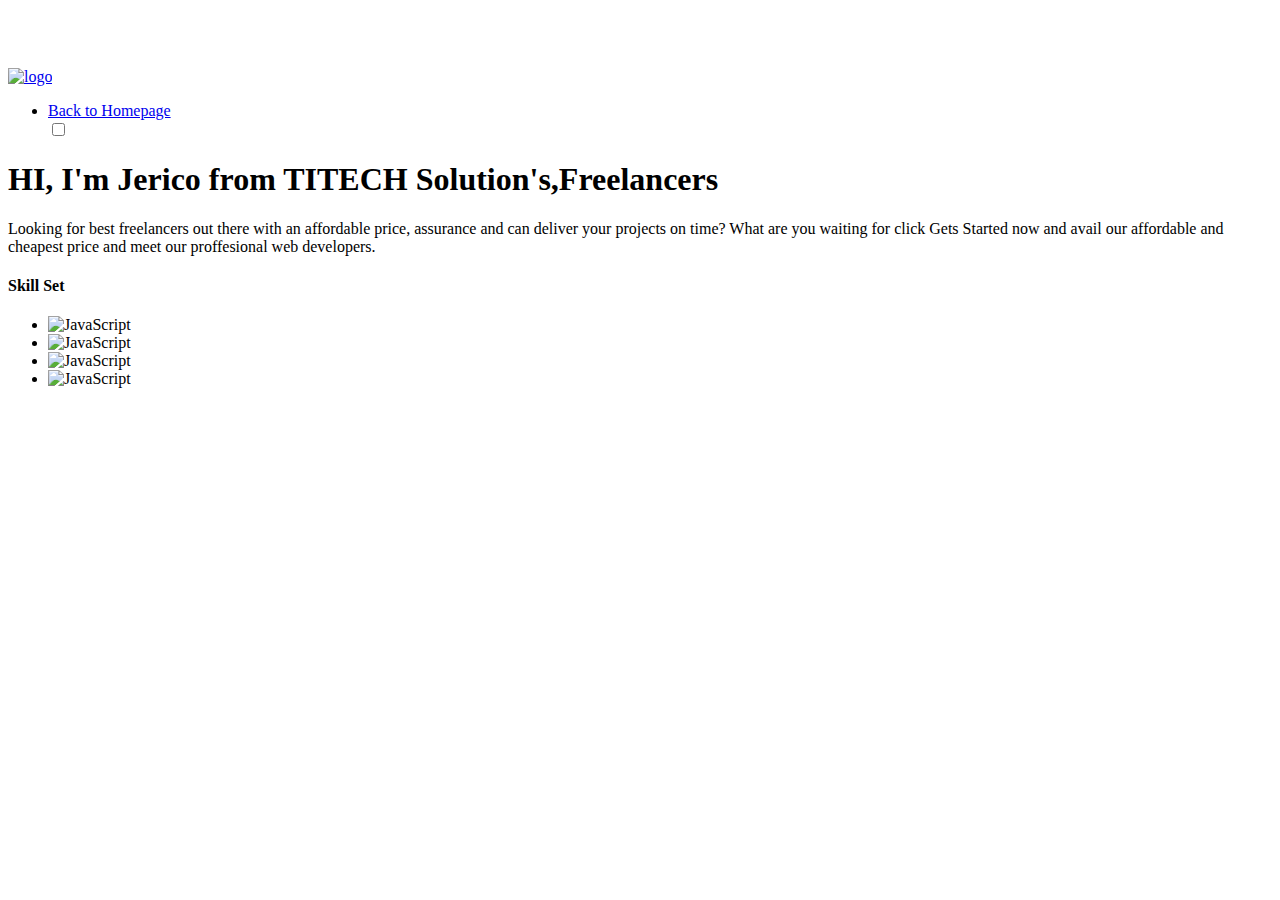
==== jerico_profile.html @ de977c82 "Add files via upload" ====
<!DOCTYPE html>
<!-- saved from url=(0045)https://hikusama.github.io/AmbatuNew/#profile -->
<html lang="en" style="scroll-behavior: smooth;">

<head>
  <meta http-equiv="Content-Type" content="text/html; charset=UTF-8">

  <!-- <meta name="viewport" content="width=device-width, initial-scale=0.8"> -->


  <link rel="stylesheet" href="./Group Portfolio_files/jerico_style.css">

  <link rel="stylesheet" href="https://cdnjs.cloudflare.com/ajax/libs/remixicon/3.7.0/remixicon.min.css"
    integrity="sha512-9dM+qk2jOZSKUQwjFh8iOtYvIoz3HidudalPDswePq12rBzkbVAQYqb1lrASFwocSLSUJ5TqNQ6xgNuOFSfT6g=="
    crossorigin="anonymous" referrerpolicy="no-referrer" />

  <link rel="stylesheet" href="https://cdnjs.cloudflare.com/ajax/libs/font-awesome/6.5.1/css/all.min.css"
    integrity="sha512-DTOQO9RWCH3ppGqcWaEA1BIZOC6xxalwEsw9c2QQeAIftl+Vegovlnee1c9QX4TctnWMn13TZye+giMm8e2LwA=="
    crossorigin="anonymous" referrerpolicy="no-referrer" />
  <link rel="stylesheet" href="assets/css/style.css">


  <link rel="icon" type="image/png" href="Group Portfolio_files/logo.png" /> <!--Web-Icon-->


  <link rel="stylesheet" href="id/jerico_profile.html">
  <title>Jerico's Portfolio</title>



</head>

<body id="aa">


  <div class="overtop"></div>

  <div class="loadout" id="loader">
    <ul>
      <img src="./Group Portfolio_files/lep.png" alt="">
      <img src="./Group Portfolio_files/mid.png" alt="">
      <img src="./Group Portfolio_files/rayt.png" alt="">
    </ul>
    <div class="lbl">
      <img src="./Group Portfolio_files/leybel.png" alt="">
    </div>
  </div>

  <!-----------------------------------------------Navigation bar-->
  <div class="otnav">

    <nav>
      <div class="nav-logo">
        <a href="#">
          <img src="./Group Portfolio_files/logo.png" alt="logo">
        </a>
      </div>

      <ul class="nav-links">
        <li class="link"><a href="file:///C:/Users/Acer/Desktop/p1/index.html">Back to Homepage</a></li>
        <label class="ui-switch" onclick="change()">
          <input type="checkbox" id="ch">
          <div class="slider">
            <div class="circle"></div>
          </div>
        </label>
      </ul>

    </nav>
  </div>
  <span class="blur1" id="blur"></span>

  <span class="blur2"></span>

  <!------------------------------------------------Main Landing Page -->
  <header class="container">

    <div class="hd2">

      <div class="content">

        <h1>HI, I'm Jerico from <span>TITECH Solution's,</span>Freelancers</h1>
        <div class="para">

            <p> Looking for best freelancers out there with an affordable price, assurance and can deliver your projects
            on time? What are you waiting for click Gets Started now and avail our affordable and cheapest price and
            meet our proffesional web developers. </p>
        </div>
        <div class="skills">
          <h4>Skill Set </h4>
          <ul class="icon">
            <li><a><img src="Group Portfolio_files/js.png" alt="JavaScript"></a></li>
            <li><a><img src="Group Portfolio_files/js.png" alt="JavaScript"></a></li>
            <li><a><img src="Group Portfolio_files/js.png" alt="JavaScript"></a></li>
            <li><a><img src="Group Portfolio_files/js.png" alt="JavaScript"></a></li>
            <!-- <li><a img src="path-to-your-html-logo.png" alt="HTML"></a></li>
            <li><a><img src="path-to-your-css-logo.png" alt="CSS"></a></li> -->
            <!-- Add more list items for other programming languages -->
          </ul>
          </div>
        </div>
      <div class="image">
        <img src="./Group Portfolio_files/jer.png" alt="">
      </div>
    </div>

  </header>
    


  </section>


    <script src="./Group Portfolio_files/s.js.download">

    </script>


</section></body></html>
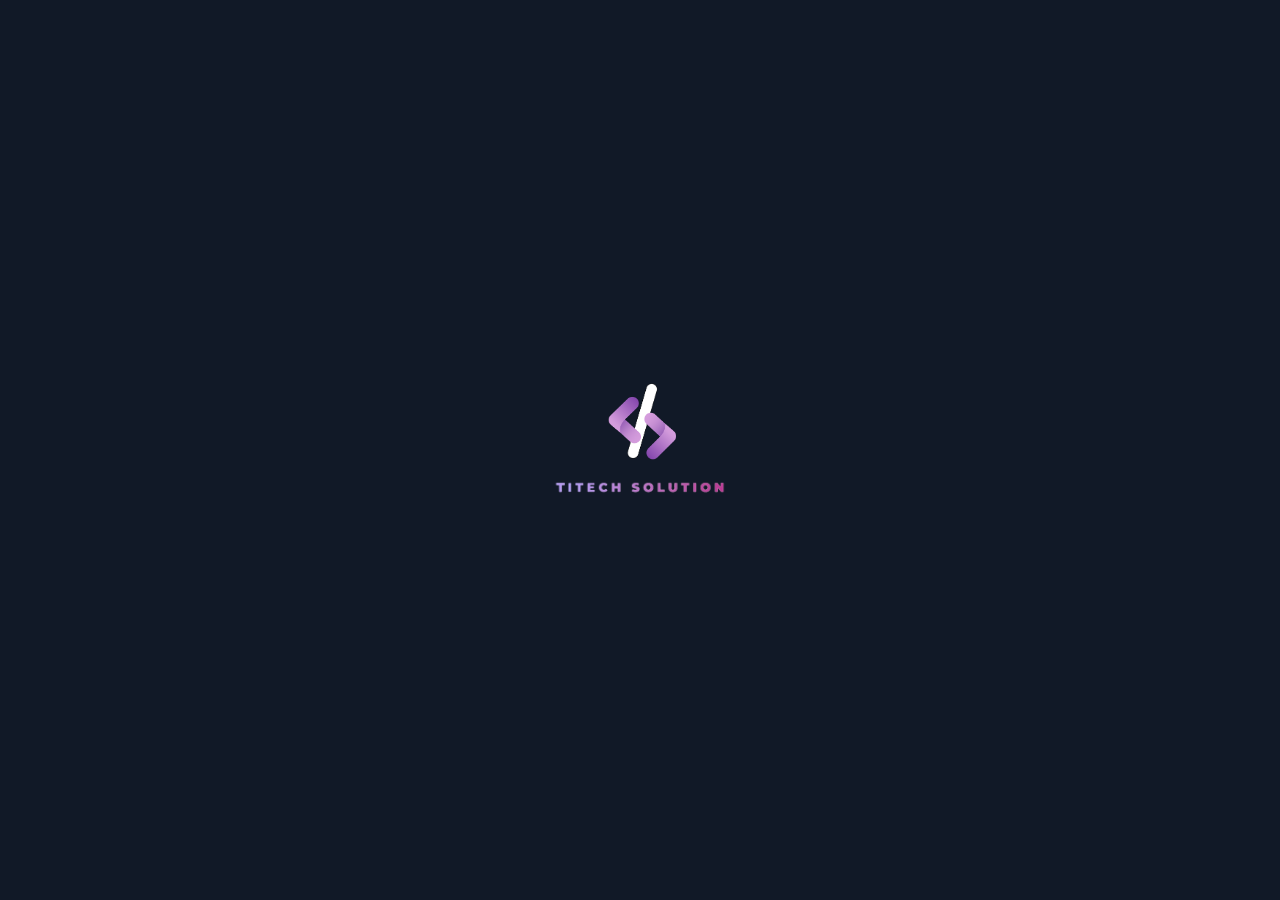
==== commit d64ab7d0: "Update jerico_profile.html" ====
--- a/jerico_profile.html
+++ b/jerico_profile.html
@@ -8,7 +8,7 @@
   <!-- <meta name="viewport" content="width=device-width, initial-scale=0.8"> -->
 
 
-  <link rel="stylesheet" href="./Group Portfolio_files/jerico_style.css">
+  <link rel="stylesheet" href="jerico_style.css">
 
   <link rel="stylesheet" href="https://cdnjs.cloudflare.com/ajax/libs/remixicon/3.7.0/remixicon.min.css"
     integrity="sha512-9dM+qk2jOZSKUQwjFh8iOtYvIoz3HidudalPDswePq12rBzkbVAQYqb1lrASFwocSLSUJ5TqNQ6xgNuOFSfT6g=="
@@ -20,7 +20,7 @@
   <link rel="stylesheet" href="assets/css/style.css">
 
 
-  <link rel="icon" type="image/png" href="Group Portfolio_files/logo.png" /> <!--Web-Icon-->
+  <link rel="icon" type="image/png" href="logo.png" /> <!--Web-Icon-->
 
 
   <link rel="stylesheet" href="id/jerico_profile.html">
@@ -37,12 +37,12 @@
 
   <div class="loadout" id="loader">
     <ul>
-      <img src="./Group Portfolio_files/lep.png" alt="">
-      <img src="./Group Portfolio_files/mid.png" alt="">
-      <img src="./Group Portfolio_files/rayt.png" alt="">
+      <img src="lep.png" alt="">
+      <img src="mid.png" alt="">
+      <img src="rayt.png" alt="">
     </ul>
     <div class="lbl">
-      <img src="./Group Portfolio_files/leybel.png" alt="">
+      <img src="leybel.png" alt="">
     </div>
   </div>
 
@@ -52,12 +52,12 @@
     <nav>
       <div class="nav-logo">
         <a href="#">
-          <img src="./Group Portfolio_files/logo.png" alt="logo">
+          <img src="logo.png" alt="logo">
         </a>
       </div>
 
       <ul class="nav-links">
-        <li class="link"><a href="file:///C:/Users/Acer/Desktop/p1/index.html">Back to Homepage</a></li>
+        <li class="link"><a href="index.html">Back to Homepage</a></li>
         <label class="ui-switch" onclick="change()">
           <input type="checkbox" id="ch">
           <div class="slider">
@@ -87,12 +87,10 @@
             meet our proffesional web developers. </p>
         </div>
         <div class="skills">
-          <h4>Skill Set </h4>
           <ul class="icon">
-            <li><a><img src="Group Portfolio_files/js.png" alt="JavaScript"></a></li>
-            <li><a><img src="Group Portfolio_files/js.png" alt="JavaScript"></a></li>
-            <li><a><img src="Group Portfolio_files/js.png" alt="JavaScript"></a></li>
-            <li><a><img src="Group Portfolio_files/js.png" alt="JavaScript"></a></li>
+            <h4>Skill Set </h4>
+            <li><a><img src="js.png" alt="JavaScript"></a></li>
+            
             <!-- <li><a img src="path-to-your-html-logo.png" alt="HTML"></a></li>
             <li><a><img src="path-to-your-css-logo.png" alt="CSS"></a></li> -->
             <!-- Add more list items for other programming languages -->
@@ -116,4 +114,4 @@
     </script>
 
 
-</section></body></html>+</section></body></html>
--- a/jerico_style.css
+++ b/jerico_style.css
@@ -0,0 +1,476 @@
+@import url('https://fonts.googleapis.com/css2?family=Poppins:wght@300;500;700;800&display=swap');
+
+* {
+    padding: 0;
+    margin: 0;
+    outline: none;
+    border: none;
+    box-sizing: border-box;
+
+}
+body {
+    font-family: 'Poppins', sans-serif;
+    background-color:white ;
+    color: #000000;
+}
+
+
+
+.bdnew{
+    color: #fff;
+    background-color: #18181B !important;
+}
+
+
+
+
+.overtop {
+    position: fixed;
+    top: 0;
+    left: 0;
+    width: 100%;
+    height: 100%;
+    background: #111927;
+    z-index: 998;
+
+}
+
+.loadout {
+    display: grid;
+    place-items: center;
+    position: fixed;
+    align-items: center;
+    top: 50%;
+    left: 50%;
+    transform: translate(-50%, -50%);
+    z-index: 999;
+}
+
+.loadout ul img:nth-child(2) {
+    height: 4.8rem;
+}
+
+.loadout ul img {
+    animation-duration: 0.8s;
+    animation-iteration-count: infinite;
+}
+
+.loadout ul img:nth-child(3) {
+    height: 4rem;
+    transform: translateX(-1.2rem);
+    animation-name: rayt;
+}
+
+.loadout ul img:nth-child(1) {
+    height: 4rem;
+    transform: translateX(1.5rem);
+    animation-name: lep;
+}
+
+@keyframes rayt {
+    0% {
+        transform: translateX(0rem);
+    }
+
+    100% {
+        opacity: 0;
+        transform: translateX(1.5rem);
+    }
+}
+
+@keyframes lep {
+    0% {
+        transform: translateX(0rem);
+    }
+
+    100% {
+        opacity: 0;
+        transform: translateX(-1.2rem);
+    }
+}
+
+.lbl img {
+    width: 11rem;
+}
+
+.hidden {
+    display: none;
+}
+
+
+.ui-switch {
+    --switch-bg: rgb(135, 150, 165);
+    --switch-width: 48px;
+    --switch-height: 20px;
+    /* circle */
+    --circle-diameter: 32px;
+    --circle-bg: rgb(0, 56, 146);
+    --circle-inset: calc((var(--circle-diameter) - var(--switch-height)) / 2);
+}
+
+.ui-switch input {
+    display: none;
+}
+
+.slider {
+    -webkit-appearance: none;
+    -moz-appearance: none;
+    appearance: none;
+    width: var(--switch-width);
+    height: var(--switch-height);
+    background: var(--switch-bg);
+    border-radius: 999px;
+    position: relative;
+    cursor: pointer;
+}
+
+.slider .circle {
+    top: calc(var(--circle-inset) * -1);
+    left: 0;
+    width: var(--circle-diameter);
+    height: var(--circle-diameter);
+    position: absolute;
+    background: var(--circle-bg);
+    border-radius: inherit;
+    background-image: url("[data-uri]");
+    background-repeat: no-repeat;
+    background-position: center center;
+    -webkit-transition: left 150ms cubic-bezier(0.4, 0, 0.2, 1) 0ms, -webkit-transform 150ms cubic-bezier(0.4, 0, 0.2, 1) 0ms;
+    -o-transition: left 150ms cubic-bezier(0.4, 0, 0.2, 1) 0ms, transform 150ms cubic-bezier(0.4, 0, 0.2, 1) 0ms;
+    transition: left 150ms cubic-bezier(0.4, 0, 0.2, 1) 0ms, transform 150ms cubic-bezier(0.4, 0, 0.2, 1) 0ms, -webkit-transform 150ms cubic-bezier(0.4, 0, 0.2, 1) 0ms;
+    display: -webkit-box;
+    display: -ms-flexbox;
+    display: flex;
+    -webkit-box-align: center;
+    -ms-flex-align: center;
+    align-items: center;
+    -webkit-box-pack: center;
+    -ms-flex-pack: center;
+    justify-content: center;
+    box-shadow: 0px 2px 1px -1px rgba(0, 0, 0, 0.2), 0px 1px 1px 0px rgba(0, 0, 0, 0.14), 0px 1px 3px 0px rgba(0, 0, 0, 0.12);
+    ;
+}
+
+.slider .circle::before {
+    content: "";
+    position: absolute;
+    width: 100%;
+    height: 100%;
+    background: rgba(255, 255, 255, 0.75);
+    border-radius: inherit;
+    -webkit-transition: all 500ms;
+    -o-transition: all 500ms;
+    transition: all 500ms;
+    opacity: 0;
+}
+
+
+.ui-switch input:checked+.slider .circle {
+    left: calc(100% - var(--circle-diameter));
+    background-image: url("[data-uri]");
+}
+
+.ui-switch input:active+.slider .circle::before {
+    -webkit-transition: 0s;
+    -o-transition: 0s;
+    transition: 0s;
+    opacity: 1;
+    width: 0;
+    height: 0;
+}
+.oberhid {
+    display: none;
+}
+
+a {
+    text-decoration: none;
+}
+ 
+
+.otnav {
+    width: 100%;
+}
+
+nav {
+    padding: 24px 8px;
+    display: flex;
+    align-items: center;
+    justify-content: space-between;
+    flex-wrap: wrap;
+    margin: 0 10%;
+    gap: 1rem;
+}
+
+.nav-logo img {
+    width: 100px;
+}
+
+.nav-links {
+    list-style: none;
+    display: flex;
+    align-items: center;
+    gap: 2rem;
+    /*position: fixed;
+    right: 20px;*/
+}
+
+.nav-links img {
+    border-radius: 50%;
+    height: 3rem;
+}
+
+.link a {
+    position: relative;
+    color: rgb(0, 0, 0);
+    font-size: 1.2rem;
+    font-variant: small-caps;
+}
+
+.bdnew .link a{
+    color: white;
+
+}
+
+nav ul li a::before {
+    content: '';
+    position: absolute;
+    height: 3px;
+    top: -.8rem;
+    background: #a370f0;
+}
+
+nav ul li a:hover::before {
+    width: 100%;
+    animation-name: kiku;
+    animation-iteration-count: infinite;
+    animation-duration: .5s;
+}
+
+@keyframes kiku {
+
+    0%,
+    100% {}
+
+    50% {
+        top: 2rem;
+    }
+
+}
+
+nav ul li a:hover {
+    color: #a370f0;
+}
+
+
+
+.para {
+    display: grid;
+    place-items: center;
+}
+.skills .icon{
+    list-style: none;
+    display: flex;
+    flex-wrap: wrap; /* Pagbabalot sa mga icon kung kumpleto na ang hanay */
+    gap: 10px;
+}
+
+.skills .icon img {
+    max-width: 50px;
+    max-height: 50px;
+   
+  }
+
+
+/* Screen size */
+
+
+@media screen and (max-width:600px) {
+
+    a {
+        cursor: default;
+    }
+
+    nav {
+        margin: 0 1rem;
+    }
+
+    nav .nav-links li {
+        display: none;
+    }
+
+    .nav-links img {
+        height: 2rem;
+    }
+
+
+
+    .content {
+        width: 16rem
+    }
+
+    .hd2 h4 {
+        font-size: 8rem;
+    }
+
+    .hd2 h1 {
+        line-height: 3rem !important;
+        font-size: 1.8rem !important;
+    }
+
+    .image img {
+        height: 12rem !important;
+        width: 12rem !important;
+    }
+
+    header .content p {
+        width: 80% !important;
+        font-size: 11px;
+    }
+
+    .container {
+        margin: 1rem 0 !important;
+
+    }
+
+    .nav-logo img {
+        height: 2.5rem;
+        width: auto;
+    }
+
+    .abtus ul img {
+        height: 15rem !important;
+
+    }
+
+    .abtus ul p {
+        width: 16rem !important;
+        height: 10rem !important;
+    }
+
+    p {
+        font-size: 11px;
+    }
+
+    .blur {
+        opacity: 30%;
+
+    }
+
+}
+
+@media screen and (max-width:1370px) {
+    .nav-logo img {
+        height: 80px;
+        width: 80px;
+    }
+
+    header .content h1 {
+        font-size: 2.3rem !important;
+    }
+
+    header .content p {
+        font-size: 11px;
+    }
+}
+
+
+@media screen and (max-width:953px) {
+    .content {
+        text-align: center;
+
+    }
+
+    .bt {
+        display: grid;
+        place-items: center;
+    }
+
+    .hd2 {
+        flex-direction: column-reverse;
+    }
+
+}
+
+
+@media screen and (min-width:600px) and (max-width:669px) {
+    nav {
+        justify-content: space-around;
+    }
+
+
+}
+
+
+
+.content {
+   max-width: 38.5rem;
+}
+
+ .container {
+    margin:  0;
+    padding: 0;
+} 
+
+
+header .hd2 {
+    display: flex;
+    flex-wrap: wrap;
+    justify-content: space-around;
+    
+}
+
+header .content h1 {
+    color: #000000;
+    margin-bottom: 1rem;
+    font-size: 2.5rem;
+    font-weight: 700;
+    line-height: 4rem;
+} 
+.bdnew header .content h1{
+    color: #fff;
+}
+
+header .content h1 span {
+    -webkit-text-fill-color: transparent;
+    -webkit-text-stroke: 1px #000000;
+} 
+ .bdnew .content h1 span {
+
+    -webkit-text-stroke: 1px #fff;
+} 
+
+ header .content p {
+    width: 100%;
+    margin-bottom: 2rem;
+    color: #000000;
+}
+.bdnew .content p{
+
+    color: #ccc;
+}
+
+ header .image {
+    display: grid;
+    place-items: left;
+} 
+
+header .image img {
+    height: 19rem;
+    width: 15rem;
+
+}
+
+.blur1 {
+    box-shadow: 0 0 2000px 60px blue;
+    top: 50vh;
+    position: absolute;
+}
+
+.blur2 {
+    box-shadow: 0 0 2000px 60px blue;
+    position: absolute;
+    left: 50vh;
+}
+ 
+
+
